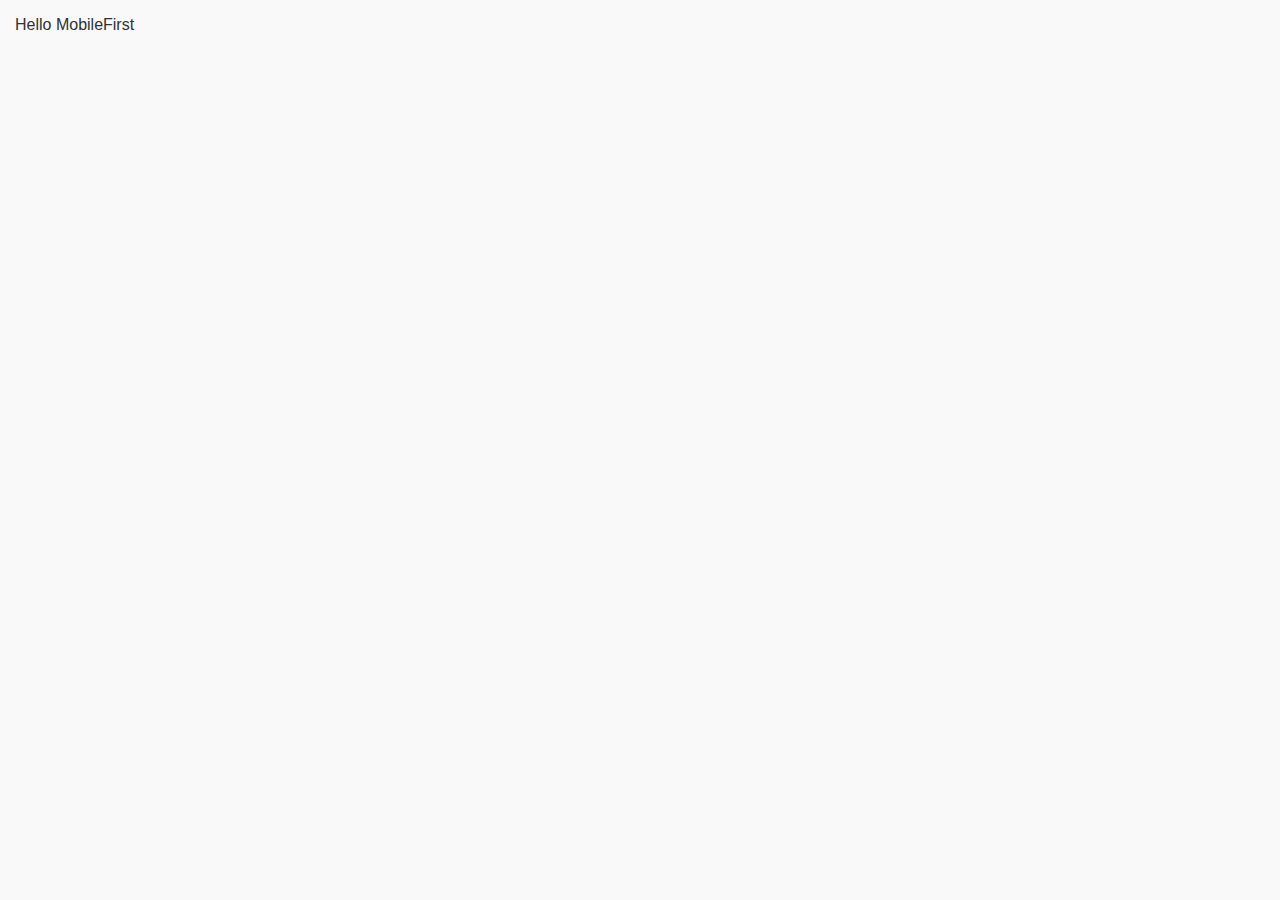
==== MqttMobileFirstHybridApplication/apps/IoT/iphone/native/www/default/index.html @ 0caf0664 "client Connect and subscribe to Broker" ====
<!DOCTYPE HTML><html>
    <head>
        <meta charset="UTF-8">
        <title>IoT</title>
        <meta content="width=device-width, initial-scale=1.0, maximum-scale=1.0, minimum-scale=1.0, user-scalable=0" name="viewport">
    		<!--
    			<link rel="shortcut icon" href="images/favicon.png">
    			<link rel="apple-touch-icon" href="images/apple-touch-icon.png"> 
    		-->
        <link href="worklight/worklight.css" rel="stylesheet">
        <link href="jqueryMobile/jquery.mobile.external-png-1.4.5.css" rel="stylesheet">
        <link href="jqueryMobile/jquery.mobile.inline-png-1.4.5.css" rel="stylesheet">
        <link href="jqueryMobile/jquery.mobile.inline-svg-1.4.5.css" rel="stylesheet">
        <link href="jqueryMobile/jquery.mobile.structure-1.4.5.css" rel="stylesheet">
        <link href="jqueryMobile/jquery.mobile.theme-1.4.5.css" rel="stylesheet">
        <link href="jqueryMobile/jquery.mobile-1.4.5.css" rel="stylesheet">
        <link href="css/main.css" rel="stylesheet">
        <script>
		// Define WL namespace.
		var WL = WL ? WL : {};
		/**
		 * WLClient configuration variables.
		 * Values are injected by the deployer that packs the gadget.
		 */
		 WL.StaticAppProps = {
   "APP_DISPLAY_NAME": "IoT",
   "APP_ID": "IoT",
   "APP_SERVICES_URL": "\/apps\/services\/",
   "APP_VERSION": "1.0",
   "ENVIRONMENT": "iphone",
   "LOGIN_DISPLAY_TYPE": "embedded",
   "WORKLIGHT_NATIVE_VERSION": "2929140589",
   "WORKLIGHT_PLATFORM_VERSION": "7.1.0.0",
   "WORKLIGHT_ROOT_URL": "\/apps\/services\/api\/IoT\/iphone\/"
};
</script>
		<script src="worklight/cordova.js"></script>
		<script src="worklight/wljq.js"></script>
		<script src="worklight/worklight.js"></script>
		<script src="worklight/checksum.js"></script>
		<script>window.$ = window.jQuery = WLJQ;</script>
    		<script src="jqueryMobile/jquery.mobile-1.4.5.js"></script>
    </head>
    <body style="display: none;">
        <div data-role="page" id="page">
            <div data-role="content" style="padding: 15px">
    				<!--application UI goes here-->
    				Hello MobileFirst
    			</div>
        </div>
        <script src="js/mqttws31.js"></script>
    		<script src="js/mqttService.js"></script>
    		<script src="js/initOptions.js"></script>
    		<script src="js/main.js"></script>
    		<script src="js/messages.js"></script>
    </body>
</html>
---- MqttMobileFirstHybridApplication/apps/IoT/iphone/native/www/default/worklight/worklight.css ----
/* Stylesheet content from worklight/worklight.css in JS Resources */
/*
* Licensed Materials - Property of IBM
* 5725-I43 (C) Copyright IBM Corp. 2006, 2013. All Rights Reserved.
* US Government Users Restricted Rights - Use, duplication or
* disclosure restricted by GSA ADP Schedule Contract with IBM Corp.
*/

/* Copyright (C) Worklight Ltd. 2006-2012.  All rights reserved. */

ol, ul {
	list-style: none;
}

blockquote, q {
	quotes: none;
}

blockquote:before, blockquote:after,
	q:before, q:after {
	content: '';
	content: none;
}

a, button {
	cursor: pointer;
}

.show {
	display: inherit;
}

.hide {
	display: none !important;
}

.clear {
	clear: both;
}

.floatLeft {
	float: left;
}

.floatRight {
	float: right;
}

.strong {
	font-weight: bold;
}

.rtl {
	direction: rtl;
	text-align: right;
}

.ltr {
	direction: ltr;
	text-align: left;
}

.center {
	text-align: center;
}

.max {
	height: 100%;
	width: 100%;
}

/******************************** END BASE CSS ***********************************/

body {
	position: relative;
}

#blockOuter {
	width: 100%;
	background: #fff;
	color: inherit;
	overflow: hidden;
	position: absolute;
	z-index: 110;  /* Must be bigger than authenticator z-index (100). */
	left: 0;
	top: 0;
	height: 100%;
}

/* The id is set in the upgrade version in messages.js */
#downloadNewVersion {
	cursor: pointer;
	text-decoration: underline;
	color: #0000ff;
}

#auth {
	display: none;
	position: relative;
	height: 100%;
	width: 100%;
}

#diagnostic {
	background-color: white;
	-webkit-tap-highlight-color: rgba(0,0,0,0);	
}

.diagnosticTable td {
	border-width: 1px;
	border-style: solid;
	border-color: black;
	font-size: 16px;
	padding: 2px;
	color : black;
	width: 50%;
	word-break: break-all;
}

.diagnosticButtons {
	font-size:16px;
	height:40px;
	width: auto;
	font-weight: normal;
	margin: 5px;
}

/* Start styling for the modal window */
#WLdialogContainer {
	position: static;
}

#WLdialogOverlay {
	background: #fff;
	height: 100%;
	left: 0;
	-ms-filter:"progid:DXImageTransform.Microsoft.Alpha(Opacity=50)";
	filter: alpha(opacity=50);
	-moz-opacity:0.5;
	-khtml-opacity: 0.5;
	opacity: 0.5;
	position: absolute;
	position: fixed;
	text-align: center;
	top: 0;
	width: 100%;
	z-index: 16777269;
}

#WLdialog {
	background: #fff;
	border: 1px solid #ccc;
	-moz-border-radius: 10px;
	-webkit-border-radius: 10px;
	-o-border-radius: 10px;
	border-radius: 10px;
	font-family: helvetica, arial, sans-serif;
	font-size: 12px;
	margin: 0 auto;
	padding: 5px;
	position: absolute;
	position: fixed;
	width: 280px;
	z-index: 16777270;
}

#WLdialogTitle {
	font-size: 14px;
	font-weight: bold;
	padding: 5px;
	text-align: center;
}

#WLdialogBody {
	margin: 5px 0;
	min-height: 48px;
}

#WLdialog button {
	margin: 0 5px;
}
/* End styling for the modal window */

/* Start styling for the busy modal window */
#WLbusyContainer {
	position: static;
}

#WLbusyOverlay {
	background: #fff;
	height: 100%;
	left: 0;
	-ms-filter:"progid:DXImageTransform.Microsoft.Alpha(Opacity=50)";
	filter: alpha(opacity=50);
	-moz-opacity:0.5;
	-o-opacity: 0.5;
	opacity: 0.5;
	position: absolute;
	top: 0;
	width: 100%;
	z-index: 9998;
}

#WLbusy {
	background: #fff;
	border: 1px solid #ccc;
	-moz-border-radius: 10px;
	-webkit-border-radius: 10px;
	-o-border-radius: 10px;
	border-radius: 10px;
	margin: 0 auto;
	overflow: hidden;
	padding: 5px;
	position: absolute;
	width: 240px;
	z-index: 9999;
}

#WLbusyTitle {
	color: #000;
	font-family: helvetica, arial, sans-serif;
	font-size: 14px;
	font-weight: bold;
	line-height: 14px;
	padding: 5px;
	text-align: center;
}

/* End styling for the busy modal window */

html, body {
    overflow: visible;    
}

#debugPanel {
	top: 40px;
}

.diagnosticButtons {
	border-color: #DDDDDD;
}

/* Worklight class for hiding elements in background events */
.WLHideOnEnteringBackgroundHidden {
	visibility: hidden !important;	
}

/*Optional iOS 7 status bar filler*/
#wl_ios7bar{
	background-color: white;
	height: 15pt;
	position: fixed;
	top: 0;
	left : 0;
	width:100%;
}
body.wl_ios7{
	padding-top: 15pt;
}
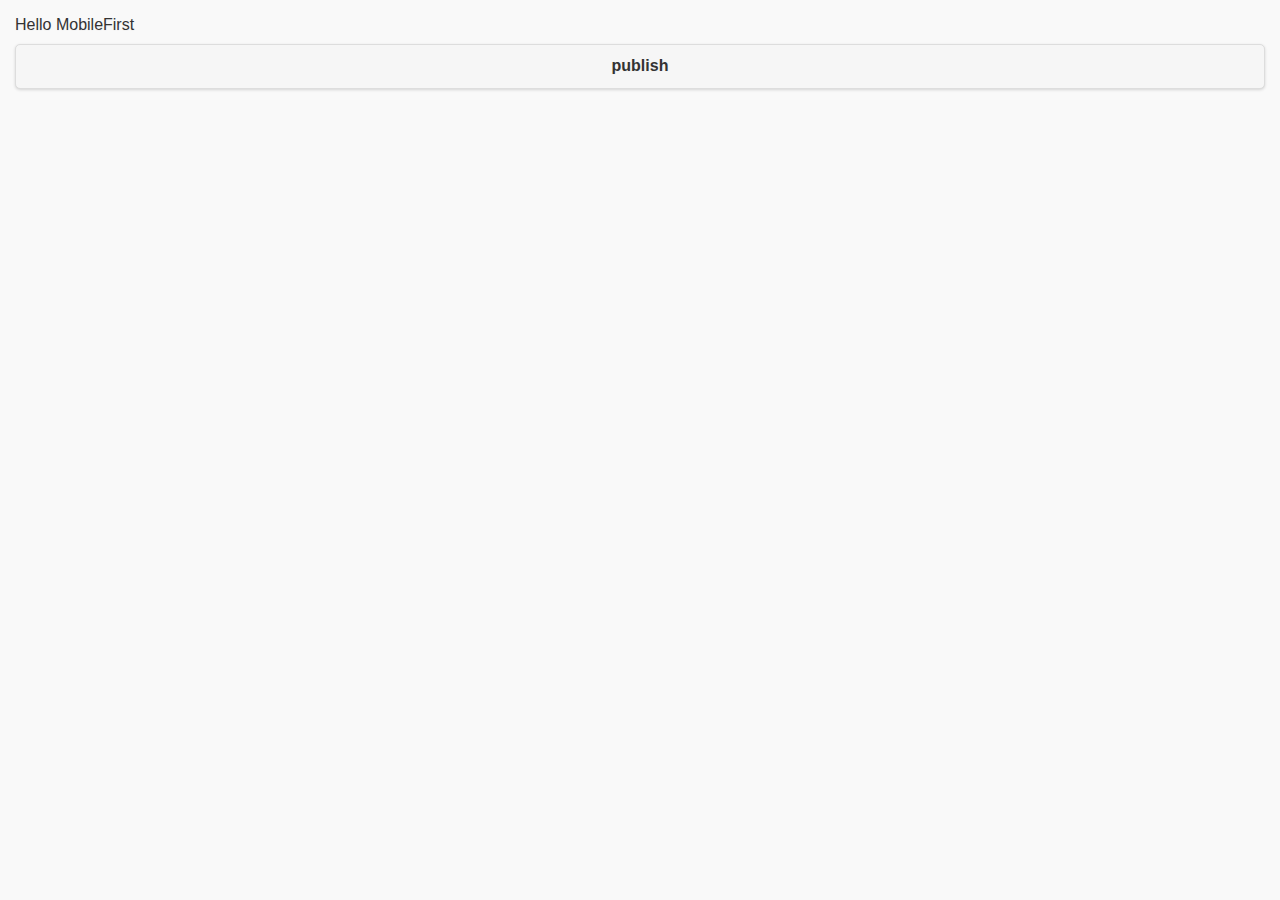
==== commit 3f62ab0d: "Client Connect,subscribe and publish to Broker" ====
--- a/MqttMobileFirstHybridApplication/apps/IoT/iphone/native/www/default/index.html
+++ b/MqttMobileFirstHybridApplication/apps/IoT/iphone/native/www/default/index.html
@@ -46,7 +46,8 @@
             <div data-role="content" style="padding: 15px">
     				<!--application UI goes here-->
     				Hello MobileFirst
-    			</div>
+    				<input name="" onclick="onMessagePublish()" type="button" value="publish">
+            </div>
         </div>
         <script src="js/mqttws31.js"></script>
     		<script src="js/mqttService.js"></script>
